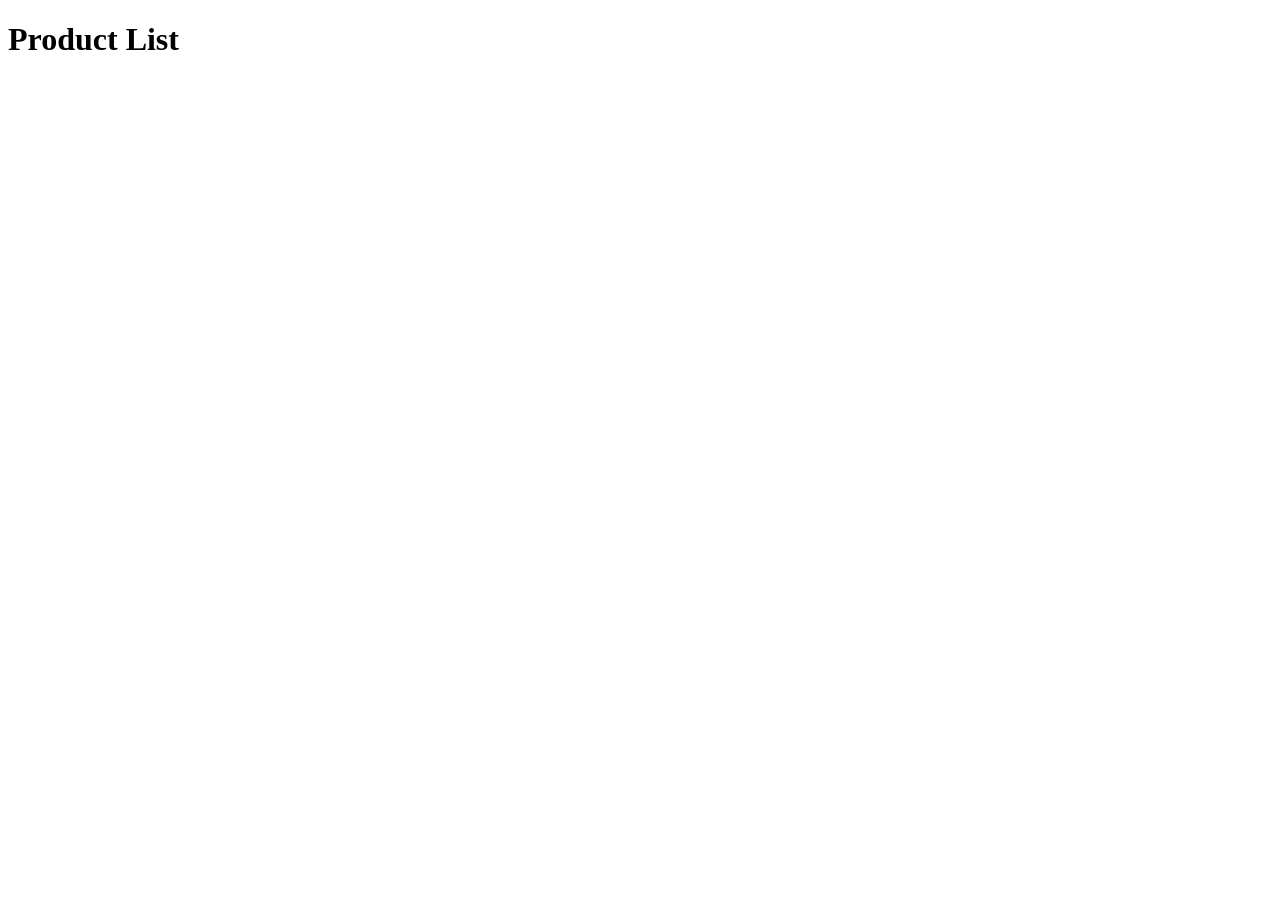
==== Atvd_fetch/index.html @ 1004b826 "Add files via upload" ====
<!DOCTYPE html>
<html lang="en">
<head>
    <meta charset="UTF-8">
    <meta name="viewport" content="width=device-width, initial-scale=1.0">
    <title>Product</title>
</head>
<body>
    <h1>Product List</h1>
</body>
</html>
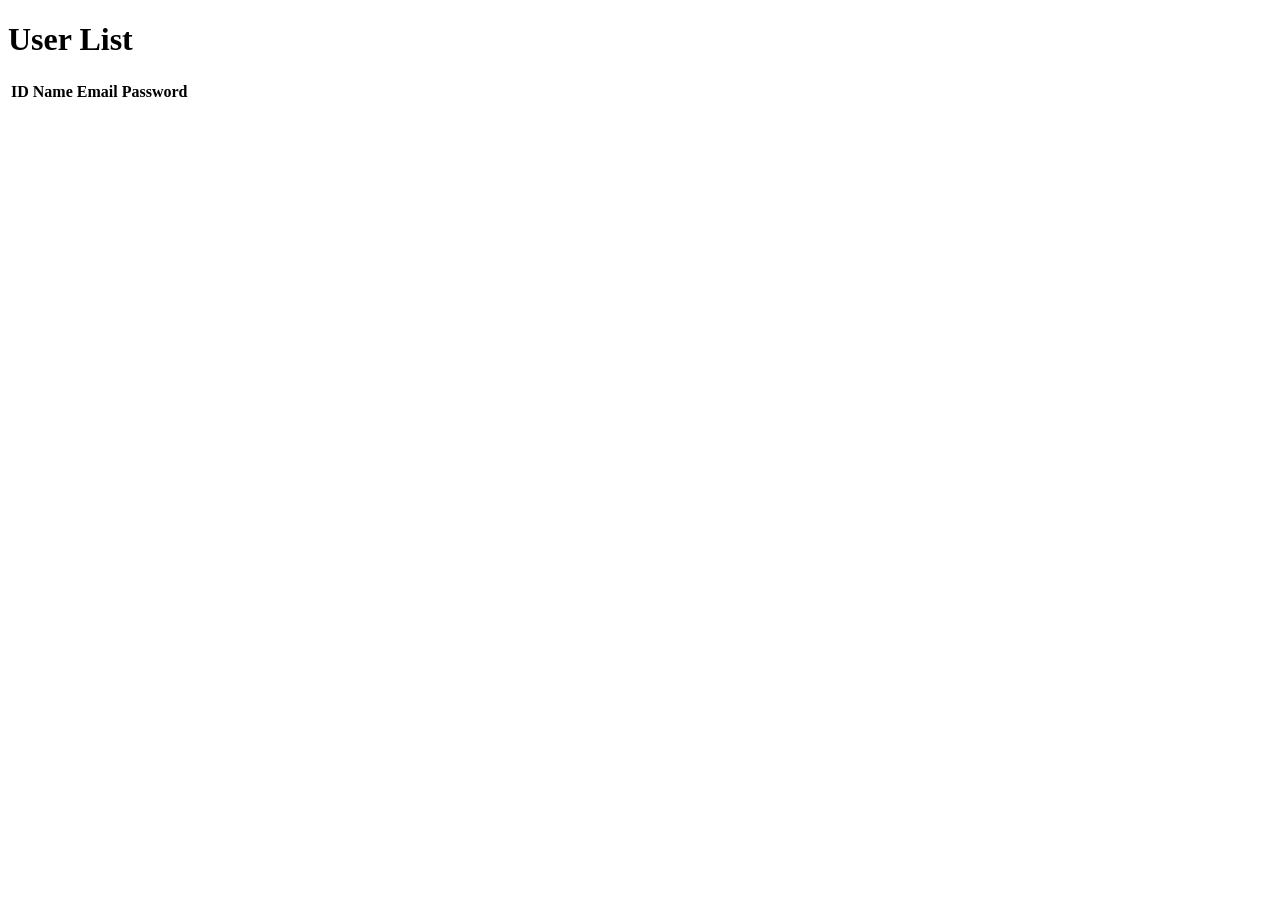
==== commit dc3e08c6: "Refactor user display: update index.html and add script.js for user data fetching" ====
--- a/Atvd_fetch/index.html
+++ b/Atvd_fetch/index.html
@@ -3,9 +3,84 @@
 <head>
     <meta charset="UTF-8">
     <meta name="viewport" content="width=device-width, initial-scale=1.0">
-    <title>Product</title>
+    <title>Users</title>
 </head>
 <body>
-    <h1>Product List</h1>
+    <h1>User List</h1>
+
+    <table>
+        <thead>
+            <tr>
+                <th>ID</th>
+                <th>Name</th>
+                <th>Email</th>
+                <th>Password</th>
+            </tr>
+        </thead>
+        <tbody>
+           <tr>
+                <td></td>
+                <td></td>
+                <td></td>
+                <td></td>
+           </tr>
+           <tr>
+                <td></td>
+                <td></td>
+                <td></td>
+                <td></td>
+           </tr>
+           <tr>
+                <td></td>
+                <td></td>
+                <td></td>
+                <td></td>
+           </tr>
+           <tr>
+                <td></td>
+                <td></td>
+                <td></td>
+                <td></td>
+           </tr>
+           <tr>
+                <td></td>
+                <td></td>
+                <td></td>
+                <td></td>
+           </tr>
+           <tr>
+                <td></td>
+                <td></td>
+                <td></td>
+                <td></td>
+           </tr>
+           <tr>
+                <td></td>
+                <td></td>
+                <td></td>
+                <td></td>
+           </tr>
+           <tr>
+                <td></td>
+                <td></td>
+                <td></td>
+                <td></td>
+           </tr>
+           <tr>
+                <td></td>
+                <td></td>
+                <td></td>
+                <td></td>
+           </tr>
+           <tr>
+                <td></td>
+                <td></td>
+                <td></td>
+                <td></td>
+           </tr>
+        </tbody>
+    </table>
+
+    <script src="./script.js"></script>
 </body>
 </html>
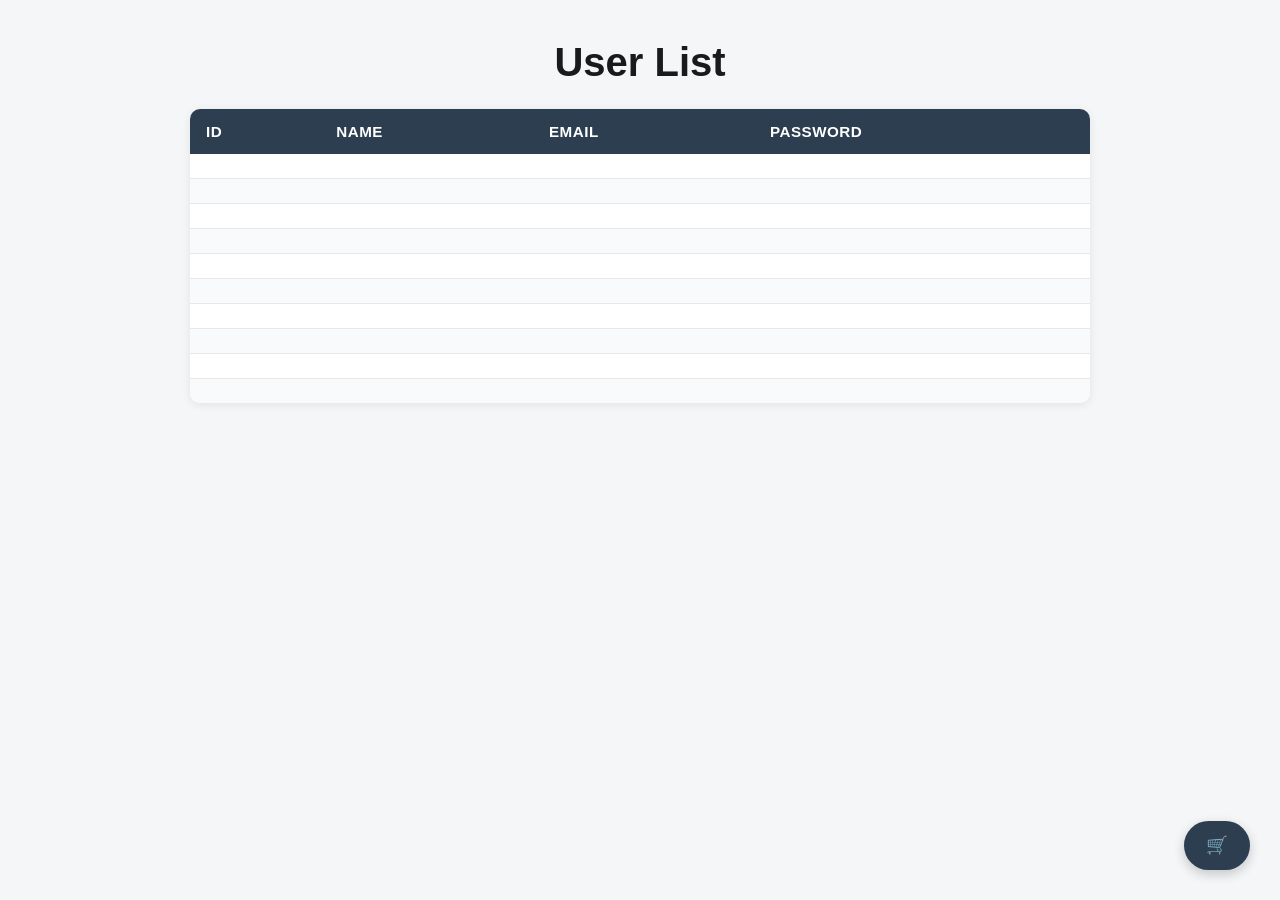
==== commit c7a4e88e: "Add cart button and shopping cart page; update styles and user data fetching" ====
--- a/Atvd_fetch/index.html
+++ b/Atvd_fetch/index.html
@@ -4,9 +4,15 @@
     <meta charset="UTF-8">
     <meta name="viewport" content="width=device-width, initial-scale=1.0">
     <title>Users</title>
+    <link rel="stylesheet" href="./CSS/style.css">
+    <link rel="stylesheet" href="./CSS/cart-button.css">
 </head>
 <body>
     <h1>User List</h1>
+
+     <a href="./src/cart.html" id="cart-btn" class="cart-btn">
+          🛒 
+     </a>
 
     <table>
         <thead>
@@ -81,6 +87,6 @@
         </tbody>
     </table>
 
-    <script src="./script.js"></script>
+    <script type="module" src="./JS/script.js"></script>
 </body>
 </html>
--- a/Atvd_fetch/CSS/style.css
+++ b/Atvd_fetch/CSS/style.css
@@ -0,0 +1,63 @@
+* {
+    margin: 0;
+    padding: 0;
+    box-sizing: border-box;
+    font-family: "Orienta", sans-serif;
+}
+
+body {
+    padding: 40px;
+    background-color: #f4f6f8;
+    color: #1a1a1a;
+}
+
+h1 {
+    font-size: 2.5rem;
+    margin-bottom: 24px;
+    color: #1a1a1a;
+    text-align: center;
+}
+
+table {
+    width: 100%;
+    max-width: 900px;
+    border-collapse: collapse;
+    margin: 0 auto;
+    text-align: left;
+    background-color: #ffffff;
+    border-radius: 10px;
+    overflow: hidden;
+    box-shadow: 0 2px 10px rgba(0, 0, 0, 0.08);
+}
+
+thead {
+    background-color: #2c3e50;
+}
+
+th {
+    color: #ffffff;
+    padding: 14px 16px;
+    font-weight: 600;
+    font-size: 0.95rem;
+    letter-spacing: 0.5px;
+    text-transform: uppercase;
+}
+
+td {
+    padding: 12px 16px;
+    font-size: 0.95rem;
+    border-bottom: 1px solid #e8e8e8;
+}
+
+tbody tr:nth-child(even) {
+    background-color: #f9fafb;
+}
+
+tbody tr:hover {
+    background-color: #eef2f7;
+    transition: background-color 0.2s ease;
+}
+
+tbody tr:last-child td {
+    border-bottom: none;
+}
--- a/Atvd_fetch/CSS/cart-button.css
+++ b/Atvd_fetch/CSS/cart-button.css
@@ -0,0 +1,23 @@
+.cart-btn {
+    position: fixed;
+    bottom: 30px;
+    right: 30px;
+    background-color: #2c3e50;
+    color: #ffffff;
+    border: none;
+    border-radius: 50px;
+    padding: 14px 22px;
+    font-size: 1.1rem;
+    font-family: "Orienta", sans-serif;
+    cursor: pointer;
+    display: flex;
+    align-items: center;
+    box-shadow: 0 4px 12px rgba(0, 0, 0, 0.2);
+    transition: transform 0.15s ease, background-color 0.15s ease;
+    text-decoration: none;
+}
+
+.cart-btn:hover {
+    background-color: #1a2733;
+    transform: scale(1.05);
+}
